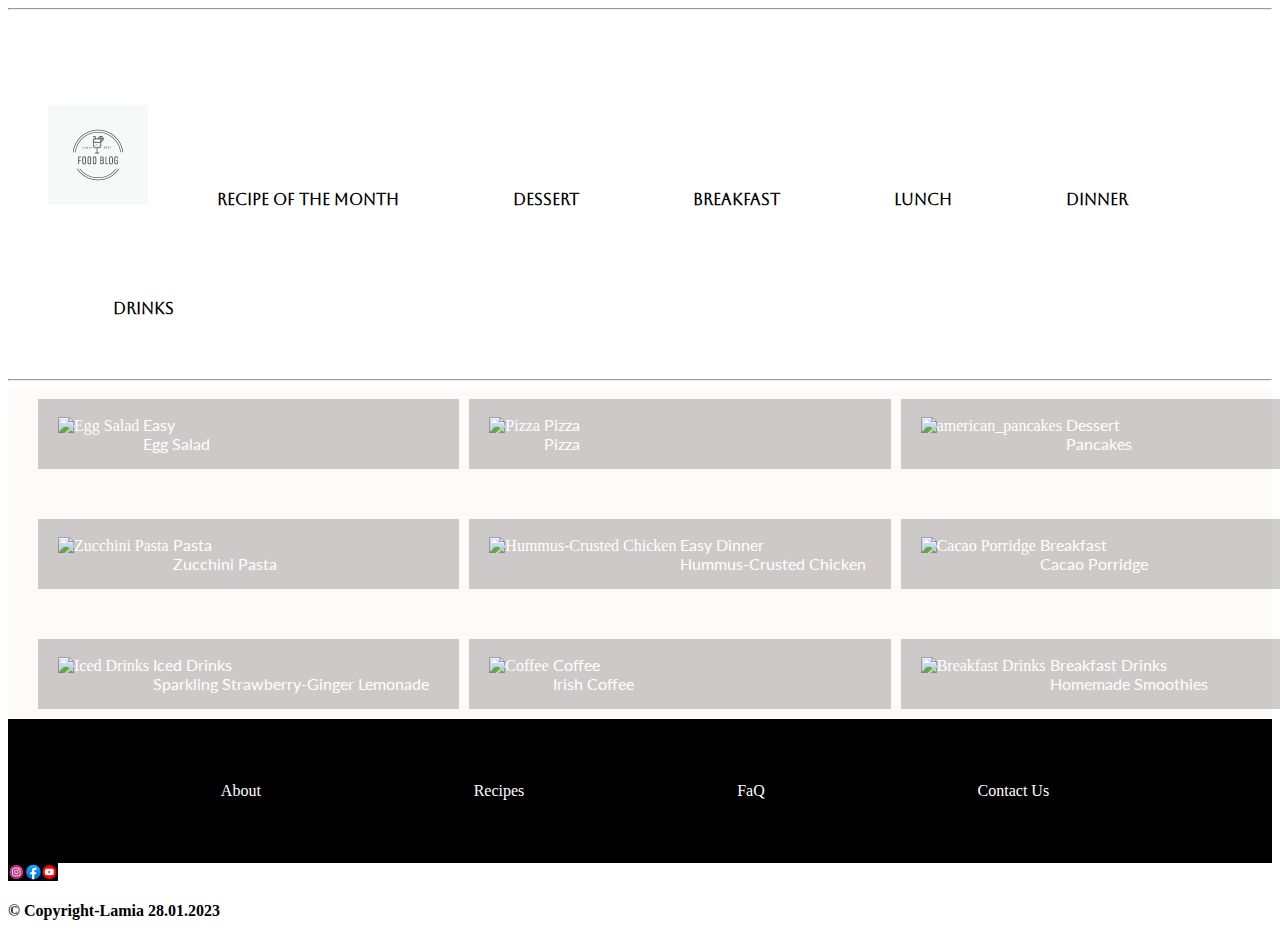
==== index.html @ 28d7ac04 "first commit" ====
<!DOCTYPE html>
<html lang="en">

<head>
    <meta charset="UTF-8">
    <meta http-equiv="X-UA-Compatible" content="IE=edge">
    <meta name="viewport" content="width=div c, initial-scale=1.0">
    <link rel="stylesheet" href="style.css">
    <link rel="preconnect" href="https://fonts.googleapis.com">
    <link rel="preconnect" href="https://fonts.gstatic.com" crossorigin>
    <link href="https://fonts.googleapis.com/css2?family=Aboreto&display=swap" rel="stylesheet">
    <link rel="preconnect" href="https://fonts.googleapis.com">
    <link rel="preconnect" href="https://fonts.gstatic.com" crossorigin>
    <link href="https://fonts.googleapis.com/css2?family=Lato:wght@300&display=swap" rel="stylesheet">
    <title>Food Blog</title>
</head>

<body>

    <header>
        <div class="container header">
            <hr>

            <div class="button">

                <p> Recipes 🔍</p>
            </div>




        </div>


        <div class="nav">

            <ul>

                <img src="c611846f89ab4f8dac8f26a6ceb975d2.png" alt="logo">
                <li><a href="http://127.0.0.1:5500/recipe%20of%20the%20month/recipeotm.html">Recipe of the Month</a></li>
                <li><a href="#">Dessert</a></li>
                <li><a href="#">Breakfast</a></li>
                <li><a href="#">Lunch</a></li>
                <li><a href="#">Dinner</a></li>
                <li><a href="#">Drinks</a></li>
            </ul>
        </div>

        <hr>


    </header>



    <main>
        <div class="container">

            <div class="grid-container">
                <div class="text-block"><img src="https://images.immediate.co.uk/production/volatile/sites/30/2020/08/nicoise-egg-salad-8b5171c.jpg" alt="Egg Salad">
                    <p>
                        Easy <br> Egg Salad
                    </p>
                </div>


                <div class="text-block"><img src="https://www.gutekueche.at/storage/media/recipe/41494/conv/pizza-selber-machen-grundrezept-default.jpg" alt="Pizza">
                    <p>
                        Pizza <br> Pizza
                    </p>
                </div>


                <div class="text-block"><img src="https://www.einfachbacken.de/sites/einfachbacken.de/files/styles/full_width_tablet_4_3/public/2020-08/american_pancakes.jpg?h=4521fff0&itok=yvzcMTED" alt="american_pancakes">
                    <p>
                        Dessert <br> Pancakes
                    </p>
                </div>
                <div class="text-block"><img src="https://images.kitchenstories.io/recipeImages/ZucchiniSpaghetti_LemonSauce_FINAL.jpg" alt="Zucchini Pasta">
                    <p>Pasta <br> Zucchini Pasta</p>
                </div>
                <div class="text-block"><img src="https://cdn.apartmenttherapy.info/image/upload/f_auto,q_auto:eco,w_730/k%2Farchive%2F62f5afac5d968080838e3e61e8667b0efc879b11" alt="Hummus-Crusted Chicken">
                    <p>Easy Dinner <br> Hummus-Crusted Chicken</p>
                </div>

                <div class="text-block"><img src="https://images.squarespace-cdn.com/content/v1/543c2bcae4b039cae1678ab7/1490525970271-28LZGM219751WUBNSKI5/Cocoon_Cooks_Energy_Boosting_Cacao_Oatmeal_1?format=1000w" alt="Cacao Porridge">
                    <p>Breakfast <br> Cacao Porridge</p>
                </div>
                <div class="text-block"> <img src="https://imagesvc.meredithcorp.io/v3/mm/image?q=60&c=sc&rect=0%2C106%2C2000%2C1106&poi=%5B940%2C680%5D&w=2000&h=1000&url=https%3A%2F%2Fstatic.onecms.io%2Fwp-content%2Fuploads%2Fsites%2F44%2F2021%2F06%2F09%2Frecipe-red-drink.jpg"
                        alt="Iced Drinks">
                    <p>Iced Drinks <br> Sparkling Strawberry-Ginger Lemonade</p>
                </div>
                <div class="text-block"><img src="https://image.essen-und-trinken.de/11952506/t/TV/v10/w960/r1/-/irish-coffee-jpg--65164-.jpg" alt="Coffee">
                    <p>Coffee <br> Irish Coffee</p>
                </div>

                <div class="text-block"><img src="https://utopia.de/app/uploads/2019/02/smoothie-cc0-pixabay-nielsbb-190223.jpg" alt="Breakfast Drinks">
                    <p>Breakfast Drinks <br> Homemade Smoothies</p>
                </div>





            </div>
        </div>

    </main>

    <footer>
        <div class="footer">



            <a href="#">About</a>

            <a href="#">Recipes</a>


            <a href="#">FaQ</a>


            <a href="https://codefactory.wien/en/contact-en/">Contact Us</a>









        </div>

        <div class="icons">
            <svg viewBox="0 0 48 48" fill="none" xmlns="http://www.w3.org/2000/svg"><g id="SVGRepo_bgCarrier" stroke-width="0"></g><g id="SVGRepo_tracerCarrier" stroke-linecap="round" stroke-linejoin="round"></g><g id="SVGRepo_iconCarrier"> <circle cx="24" cy="24" r="20" fill="#C13584"></circle> <path d="M24 14.1622C27.2041 14.1622 27.5837 14.1744 28.849 14.2321C30.019 14.2855 30.6544 14.481 31.0773 14.6453C31.6374 14.863 32.0371 15.123 32.457 15.5429C32.877 15.9629 33.137 16.3626 33.3547 16.9227C33.519 17.3456 33.7145 17.981 33.7679 19.1509C33.8256 20.4163 33.8378 20.7958 33.8378 23.9999C33.8378 27.2041 33.8256 27.5836 33.7679 28.849C33.7145 30.019 33.519 30.6543 33.3547 31.0772C33.137 31.6373 32.877 32.0371 32.4571 32.457C32.0371 32.8769 31.6374 33.1369 31.0773 33.3546C30.6544 33.519 30.019 33.7144 28.849 33.7678C27.5839 33.8255 27.2044 33.8378 24 33.8378C20.7956 33.8378 20.4162 33.8255 19.151 33.7678C17.981 33.7144 17.3456 33.519 16.9227 33.3546C16.3626 33.1369 15.9629 32.8769 15.543 32.457C15.1231 32.0371 14.863 31.6373 14.6453 31.0772C14.481 30.6543 14.2855 30.019 14.2321 28.849C14.1744 27.5836 14.1622 27.2041 14.1622 23.9999C14.1622 20.7958 14.1744 20.4163 14.2321 19.1509C14.2855 17.981 14.481 17.3456 14.6453 16.9227C14.863 16.3626 15.123 15.9629 15.543 15.543C15.9629 15.123 16.3626 14.863 16.9227 14.6453C17.3456 14.481 17.981 14.2855 19.151 14.2321C20.4163 14.1744 20.7959 14.1622 24 14.1622ZM24 12C20.741 12 20.3323 12.0138 19.0524 12.0722C17.7752 12.1305 16.9028 12.3333 16.1395 12.63C15.3504 12.9366 14.6812 13.3469 14.0141 14.0141C13.3469 14.6812 12.9366 15.3504 12.63 16.1395C12.3333 16.9028 12.1305 17.7751 12.0722 19.0524C12.0138 20.3323 12 20.741 12 23.9999C12 27.259 12.0138 27.6676 12.0722 28.9475C12.1305 30.2248 12.3333 31.0971 12.63 31.8604C12.9366 32.6495 13.3469 33.3187 14.0141 33.9859C14.6812 34.653 15.3504 35.0633 16.1395 35.3699C16.9028 35.6666 17.7752 35.8694 19.0524 35.9277C20.3323 35.9861 20.741 35.9999 24 35.9999C27.259 35.9999 27.6677 35.9861 28.9476 35.9277C30.2248 35.8694 31.0972 35.6666 31.8605 35.3699C32.6496 35.0633 33.3188 34.653 33.9859 33.9859C34.653 33.3187 35.0634 32.6495 35.37 31.8604C35.6667 31.0971 35.8695 30.2248 35.9278 28.9475C35.9862 27.6676 36 27.259 36 23.9999C36 20.741 35.9862 20.3323 35.9278 19.0524C35.8695 17.7751 35.6667 16.9028 35.37 16.1395C35.0634 15.3504 34.653 14.6812 33.9859 14.0141C33.3188 13.3469 32.6496 12.9366 31.8605 12.63C31.0972 12.3333 30.2248 12.1305 28.9476 12.0722C27.6677 12.0138 27.259 12 24 12Z" fill="white"></path> <path d="M24.0059 17.8433C20.6026 17.8433 17.8438 20.6021 17.8438 24.0054C17.8438 27.4087 20.6026 30.1675 24.0059 30.1675C27.4092 30.1675 30.1681 27.4087 30.1681 24.0054C30.1681 20.6021 27.4092 17.8433 24.0059 17.8433ZM24.0059 28.0054C21.7968 28.0054 20.0059 26.2145 20.0059 24.0054C20.0059 21.7963 21.7968 20.0054 24.0059 20.0054C26.2151 20.0054 28.0059 21.7963 28.0059 24.0054C28.0059 26.2145 26.2151 28.0054 24.0059 28.0054Z" fill="white"></path> <path d="M31.8507 17.5963C31.8507 18.3915 31.206 19.0363 30.4107 19.0363C29.6154 19.0363 28.9707 18.3915 28.9707 17.5963C28.9707 16.801 29.6154 16.1562 30.4107 16.1562C31.206 16.1562 31.8507 16.801 31.8507 17.5963Z" fill="white"></path> </g></svg>
            <br>
            <svg viewBox="0 0 32 32" fill="none" xmlns="http://www.w3.org/2000/svg"><g id="SVGRepo_bgCarrier" stroke-width="0"></g><g id="SVGRepo_tracerCarrier" stroke-linecap="round" stroke-linejoin="round"></g><g id="SVGRepo_iconCarrier"> <circle cx="16" cy="16" r="14" fill="url(#paint0_linear_87_7208)"></circle> <path d="M21.2137 20.2816L21.8356 16.3301H17.9452V13.767C17.9452 12.6857 18.4877 11.6311 20.2302 11.6311H22V8.26699C22 8.26699 20.3945 8 18.8603 8C15.6548 8 13.5617 9.89294 13.5617 13.3184V16.3301H10V20.2816H13.5617V29.8345C14.2767 29.944 15.0082 30 15.7534 30C16.4986 30 17.2302 29.944 17.9452 29.8345V20.2816H21.2137Z" fill="white"></path> <defs> <linearGradient id="paint0_linear_87_7208" x1="16" y1="2" x2="16" y2="29.917" gradientUnits="userSpaceOnUse"> <stop stop-color="#18ACFE"></stop> <stop offset="1" stop-color="#0163E0"></stop> </linearGradient> </defs> </g></svg>
            <br>
            <svg viewBox="0 0 48 48" fill="none" xmlns="http://www.w3.org/2000/svg"><g id="SVGRepo_bgCarrier" stroke-width="0"></g><g id="SVGRepo_tracerCarrier" stroke-linecap="round" stroke-linejoin="round"></g><g id="SVGRepo_iconCarrier"> <circle cx="24" cy="24" r="20" fill="#FF0000"></circle> <path fill-rule="evenodd" clip-rule="evenodd" d="M35.3005 16.3781C35.6996 16.7772 35.9872 17.2739 36.1346 17.8187C36.9835 21.2357 36.7873 26.6324 36.1511 30.1813C36.0037 30.7261 35.7161 31.2228 35.317 31.6219C34.9179 32.021 34.4212 32.3086 33.8764 32.456C31.8819 33 23.8544 33 23.8544 33C23.8544 33 15.8269 33 13.8324 32.456C13.2876 32.3086 12.7909 32.021 12.3918 31.6219C11.9927 31.2228 11.7051 30.7261 11.5577 30.1813C10.7038 26.7791 10.9379 21.3791 11.5412 17.8352C11.6886 17.2903 11.9762 16.7936 12.3753 16.3945C12.7744 15.9954 13.2711 15.7079 13.8159 15.5604C15.8104 15.0165 23.8379 15 23.8379 15C23.8379 15 31.8654 15 33.8599 15.544C34.4047 15.6914 34.9014 15.979 35.3005 16.3781ZM27.9423 24L21.283 27.8571V20.1428L27.9423 24Z" fill="white"></path> </g></svg>
        </div>

        <p>
            <h4>© Copyright-Lamia 28.01.2023</h4>
        </p>



    </footer>
</body>

</html>
---- style.css ----
.container img {
    width: 100%;
    position: relative;
}


/*# sourceMappingURL=style.css.map */

.grid-container {
    display: grid;
    grid-template-rows: repeat(3, 1fr);
    grid-template-columns: repeat(3, 1fr);
    background-color: snow;
    justify-content: space-evenly;
    gap: 50px;
    padding: 10px;
    grid-row: 3px 6px;
}

.container p {
    display: inline-table;
    position: relative;
    font-family: 'Lato', sans-serif;
}

.text-block {
    position: relative;
    width: 100%;
    right: 20px;
    left: 20px;
    background-color: rgba(0, 0, 0, 0.195);
    color: white;
    padding-right: 20px;
    padding-left: 20px;
}

.nav img {
    width: 100px;
    display: inline-table;
}

.nav ul li {
    display: inline-block;
    list-style: none;
    margin: 45px;
    justify-content: center;
    padding-left: 20px;
}

.nav ul li a {
    color: black;
    font-family: 'Aboreto', cursive;
    font-size: medium;
    font-weight: bold;
    display: inline-block;
    text-decoration: none;
    left: 30px;
}

.navbar ul li a {
    background-color: black;
    text-align: center;
    text-decoration: none;
    color: white;
    list-style: none;
}

.nav ul li a:hover {
    color: darkgray;
}

.button {
    padding-left: 1300px;
}

.footer {
    display: flex;
    justify-content: space-evenly;
    padding-right: 10px;
    background-color: black;
    padding-top: 5%;
}

.footer a {
    color: white;
    text-decoration: none;
    padding-bottom: 5%;
}

.footer a:hover {
    color: gray;
}

@media screen and (max-width: 480px) {
    .container {
        grid-template-rows: repeat(9, 1fr);
        grid-template-columns: 1fr;
    }
}

.icons {
    width: 50px;
    text-align: center;
    display: flex;
    background-color: black;
}
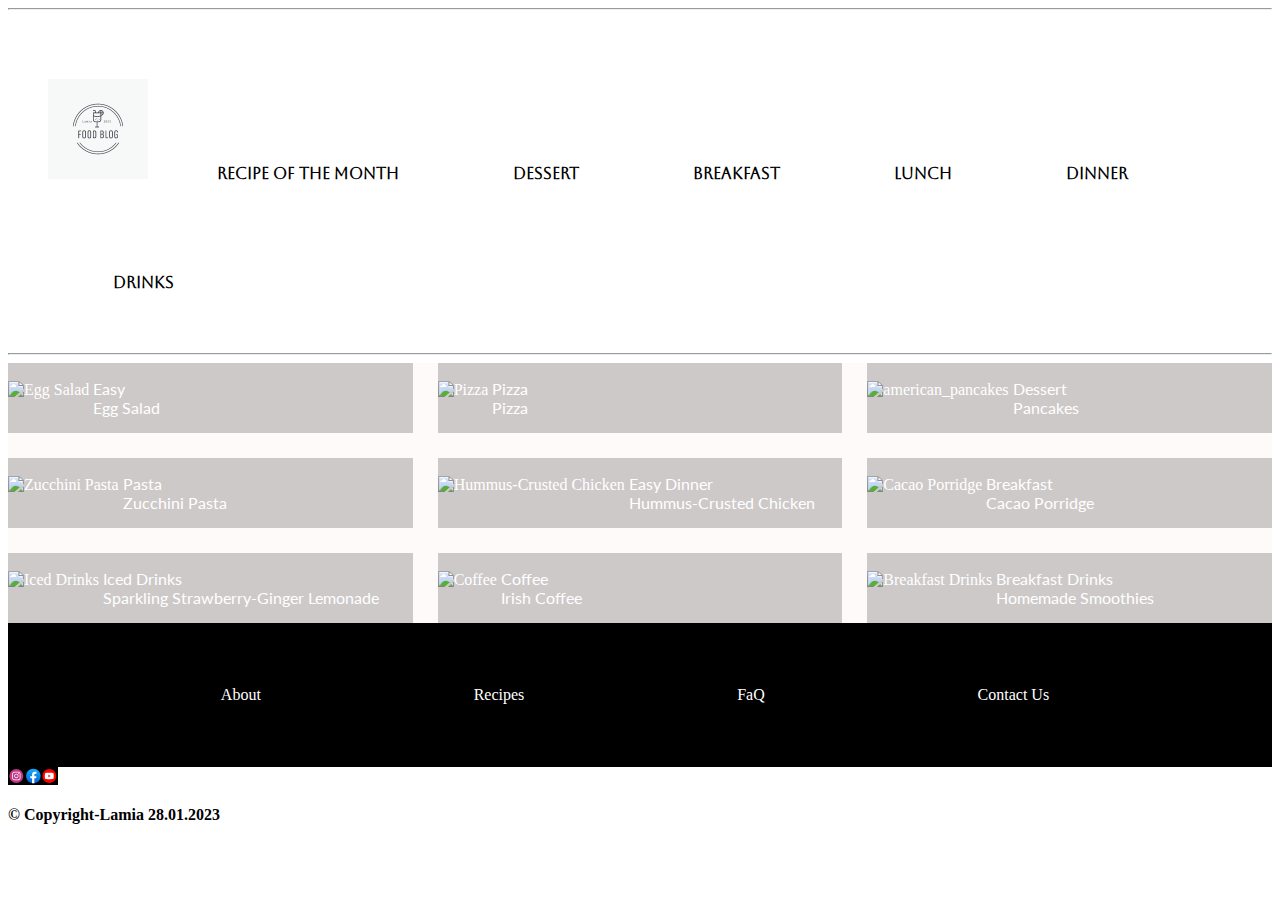
==== commit 70e8df27: "changed media queries" ====
--- a/index.html
+++ b/index.html
@@ -13,25 +13,23 @@
     <link rel="preconnect" href="https://fonts.gstatic.com" crossorigin>
     <link href="https://fonts.googleapis.com/css2?family=Lato:wght@300&display=swap" rel="stylesheet">
     <title>Food Blog</title>
+
+   
+
 </head>
 
 <body>
 
+   
     <header>
-        <div class="container header">
+        <div class="container1 header">
             <hr>
 
             <div class="button">
 
                 <p> Recipes 🔍</p>
             </div>
-
-
-
-
-        </div>
-
-
+            
         <div class="nav">
 
             <ul>
@@ -45,11 +43,16 @@
                 <li><a href="#">Drinks</a></li>
             </ul>
         </div>
-
+</div>
         <hr>
 
 
     </header>
+
+
+
+
+        </div>
 
 
 
--- a/style.css
+++ b/style.css
@@ -3,35 +3,34 @@
     position: relative;
 }
 
+/* body{
+    width: 100%;
+} */
 
-/*# sourceMappingURL=style.css.map */
 
 .grid-container {
     display: grid;
     grid-template-rows: repeat(3, 1fr);
     grid-template-columns: repeat(3, 1fr);
     background-color: snow;
-    justify-content: space-evenly;
-    gap: 50px;
-    padding: 10px;
-    grid-row: 3px 6px;
+    justify-content: space-between;
+    gap: 25px;
+  
+  
 }
 
-.container p {
+.text-block p {
     display: inline-table;
     position: relative;
     font-family: 'Lato', sans-serif;
 }
 
 .text-block {
-    position: relative;
-    width: 100%;
-    right: 20px;
-    left: 20px;
+    /* position: relative;
+    width: 100%; */
     background-color: rgba(0, 0, 0, 0.195);
     color: white;
-    padding-right: 20px;
-    padding-left: 20px;
+   
 }
 
 .nav img {
@@ -92,9 +91,19 @@
 }
 
 @media screen and (max-width: 480px) {
-    .container {
+    .grid-container{
+        display: grid;
         grid-template-rows: repeat(9, 1fr);
-        grid-template-columns: 1fr;
+        grid-template-columns: repeat(1, 1fr)
+    }
+}
+
+@media  screen and (min-width:481px) and (max-width:768px) {
+
+    .grid-container{
+        display: grid;
+        grid-template-rows: repeat(5, 1fr);
+        grid-template-columns: repeat(2, 1fr)
     }
 }
 
